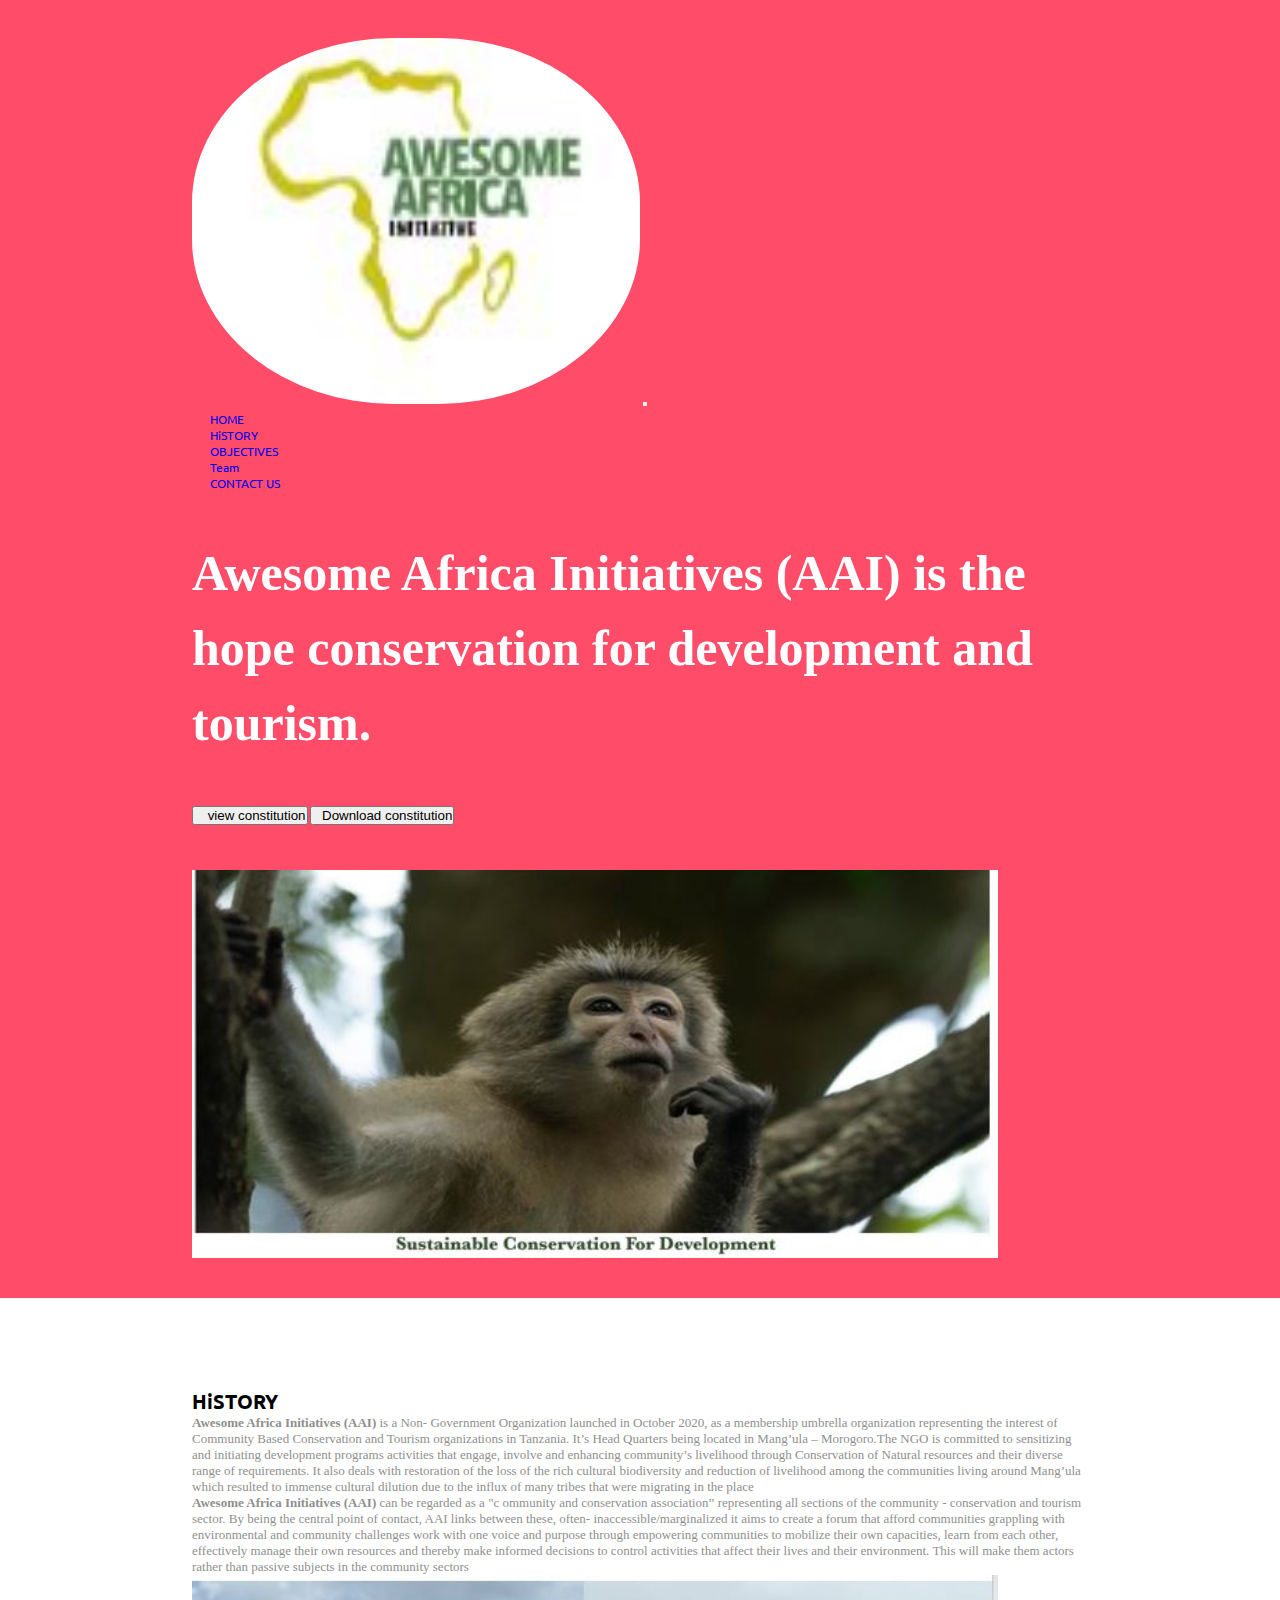
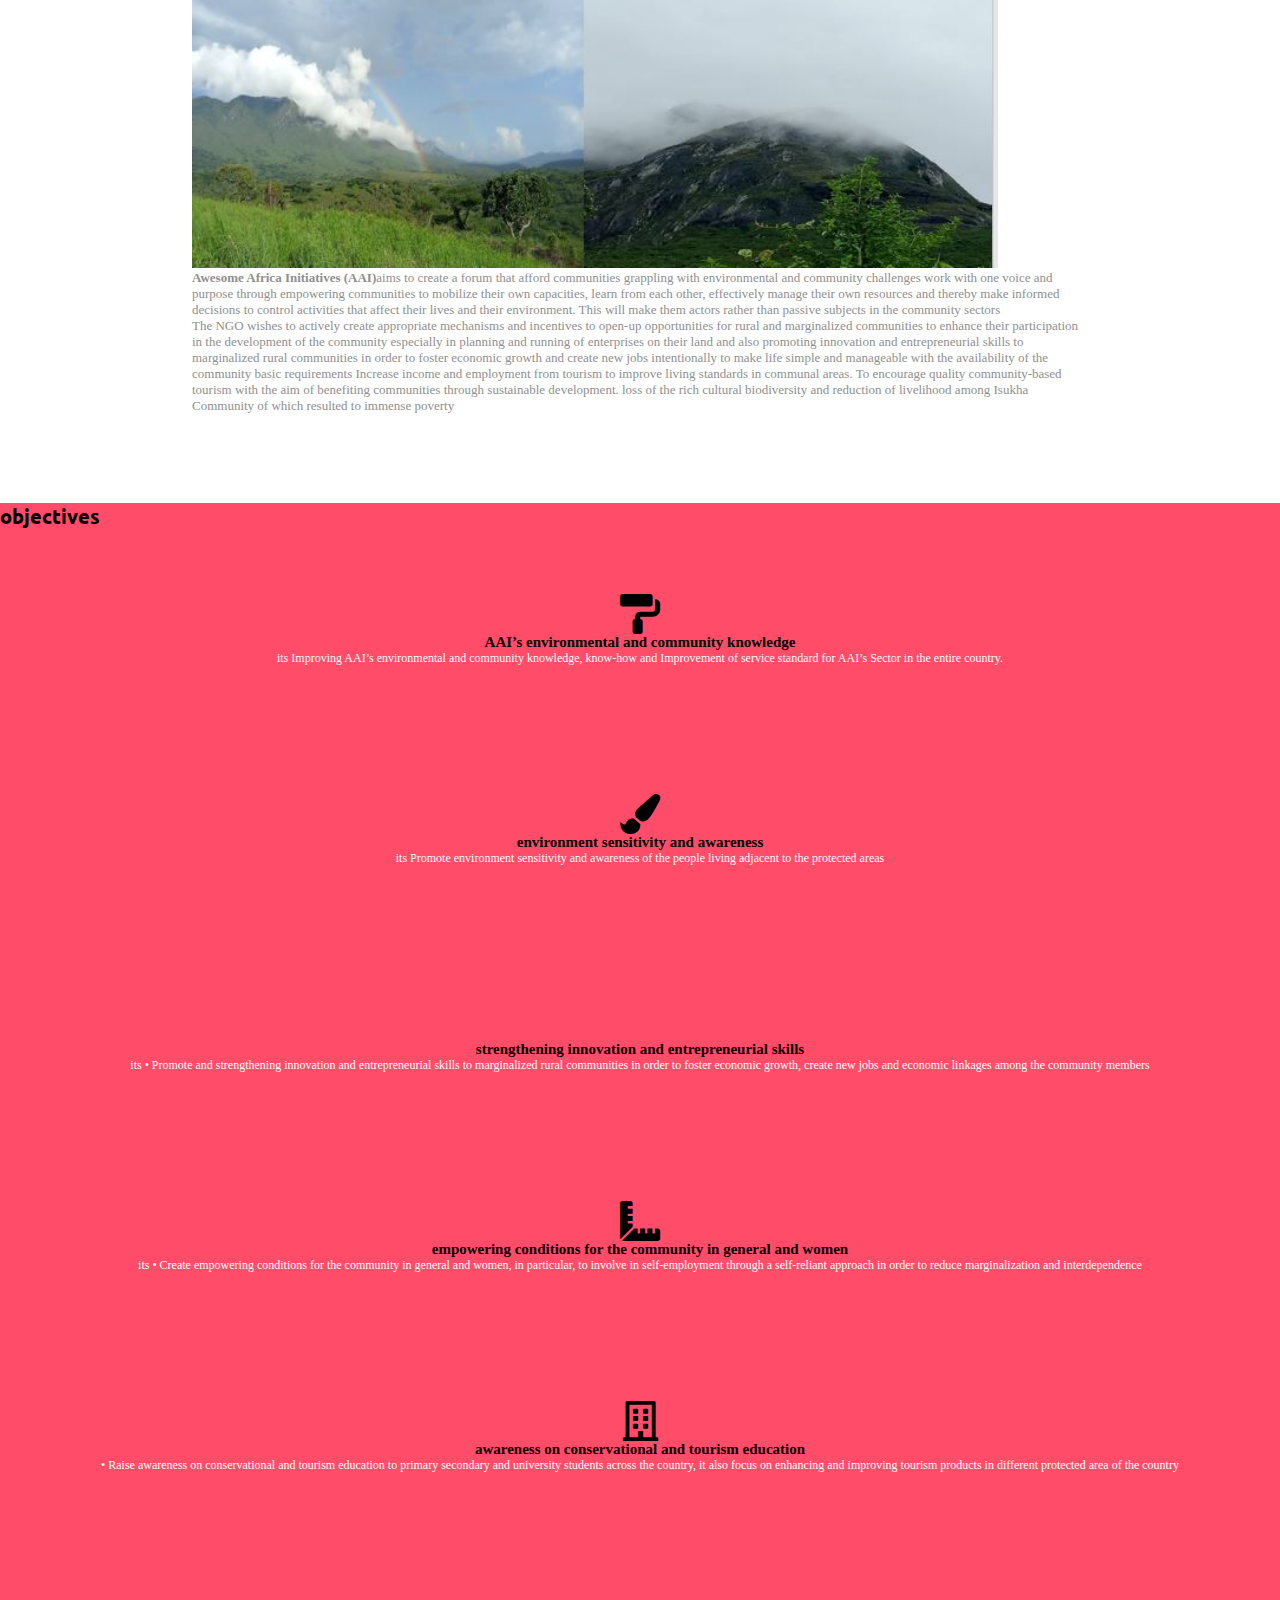
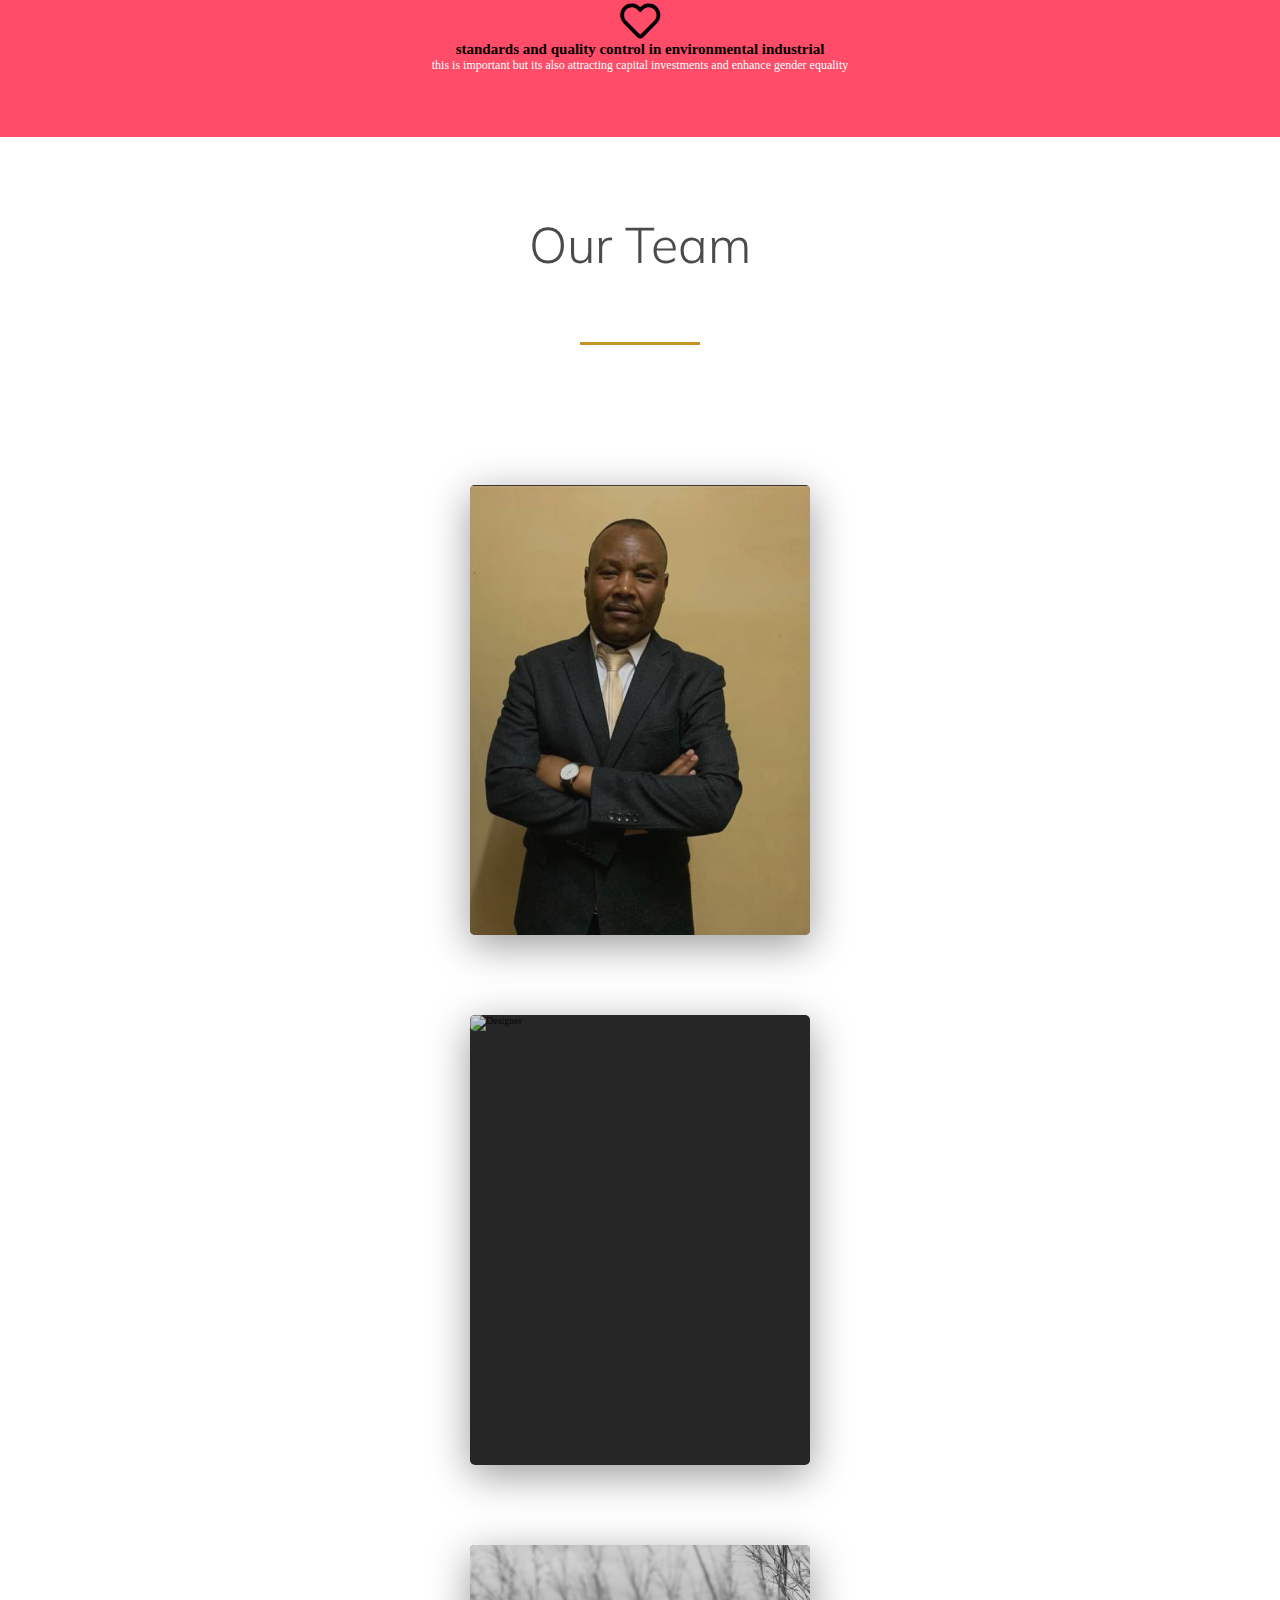
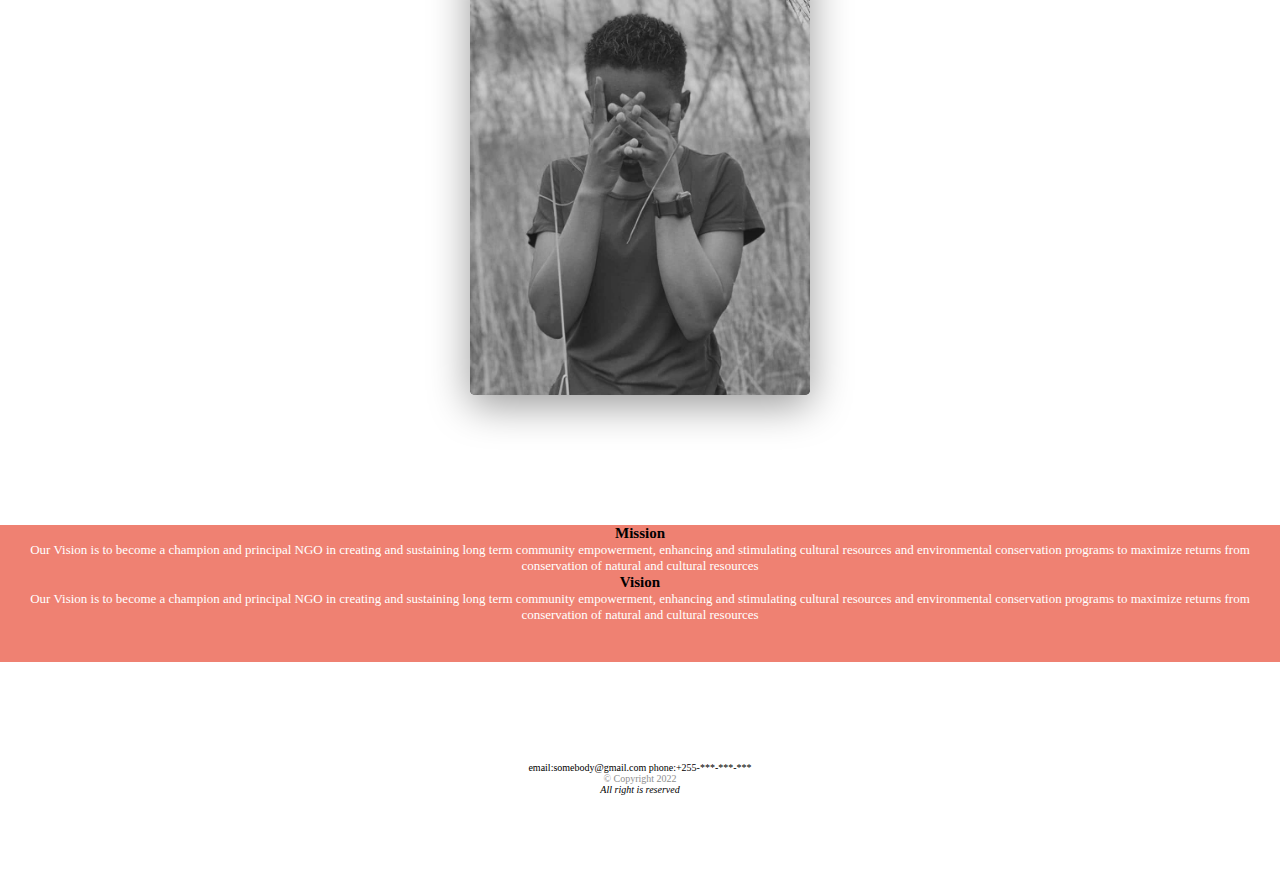
==== about.html @ 76ae3043 "Add files via upload" ====
<!DOCTYPE html>
<html>

<head>
  <meta charset="utf-8">
  <title>AWOSOME AFRICA INITIATIVES</title>
  <link rel="icon" href="./assets/logo.JPG">
  <link rel="stylesheet" href="./css/style.css">
  <link rel="stylesheet" href="./css/about.css">
  <link rel="preconnect" href="https://fonts.googleapis.com">
<link rel="preconnect" href="https://fonts.gstatic.com" crossorigin>
<link
rel="stylesheet"
href="https://cdnjs.cloudflare.com/ajax/libs/font-awesome/5.13.0/css/all.min.css"
/>
<link
href="https://fonts.googleapis.com/css2?family=Baloo+Da+2:wght@400;500;600;700;800&family=Josefin+Slab:ital,wght@0,400;0,600;1,300;1,400;1,600&family=Muli:ital,wght@0,300;0,400;0,500;1,300;1,400;1,500&display=swap"
rel="stylesheet"
/>
<link href="https://fonts.googleapis.com/css2?family=Montserrat&family=Ubuntu&display=swap" rel="stylesheet">

<link rel="stylesheet" href="https://cdnjs.cloudflare.com/ajax/libs/font-awesome/6.2.0/css/all.min.css" integrity="sha512-xh6O/CkQoPOWDdYTDqeRdPCVd1SpvCA9XXcUnZS2FmJNp1coAFzvtCN9BmamE+4aHK8yyUHUSCcJHgXloTyT2A==" crossorigin="anonymous" referrerpolicy="no-referrer" />

  <link href="https://cdn.jsdelivr.net/npm/bootstrap@5.1.3/dist/css/bootstrap.min.css" rel="stylesheet" integrity="sha384-1BmE4kWBq78iYhFldvKuhfTAU6auU8tT94WrHftjDbrCEXSU1oBoqyl2QvZ6jIW3" crossorigin="anonymous">
</head>

<body>

  <section id="title">
    <div class="container-fluid">

    <!-- Nav Bar -->
    <nav class="navbar navbar-expand-lg navbar-dark">
      <a class="navbar-brand" href=""><img src="./assets/logo.JPG" style=" width:50%;border-radius:45%" ></a>
      <button class="navbar-toggler" type="button" data-bs-toggle="collapse" data-bs-target="#navigation" aria-controls="navbarNavAltMarkup" aria-expanded="false" aria-label="Toggle navigation">
        <span class="navbar-toggler-icon"></span>
      </button>
      <div class="collapse navbar-collapse" id="navigation">
     
      <ul class="navbar-nav ms-auto">
        <li class="nav-item">
          <a class="nav-link" href="index.html">HOME</a>
        </li>
        <li class="nav-item">
          <a class="nav-link" href="#features">HiSTORY</a>
        </li>
        <li class="nav-item">
          <a class="nav-link" href="#objective">OBJECTIVES</a>
        </li>
        <li class="nav-item">
          <a class="nav-link" href="#team">Team</a>
        </li>
        <li class="nav-item">
          <a class="nav-link" href="#footer">CONTACT US</a>
        </li>
   <ul/>
  </div>
    </nav>
    <!-- Title -->

    <div class="row">
      <div class="col-lg-6">
        <h1 id="homepage_header" style="font-size:5rem;"> Awesome Africa Initiatives (AAI) is the hope conservation  for development and tourism.</h1>
        <button type="button" class="btn btn-dark btn-lg"><i class="fa-solid fa-binoculars"></i> view constitution</button>
        <button type="button" class="btn btn-outline-light btn-lg download-btn"><i class="fa-solid fa-download"></i>Download constitution</button>
      </div>
    <div class="col-lg-6">
      <img class="title-image" src="assets/tour.JPG" alt="iphone-mockup">
    </div>
    </div>
  </div>
  </section>


  <!-- Features -->

  <section id="features">
    <h2 class="text-center core_class">HiSTORY</h2>
    <p style="font-size:1.3rem;"><strong>Awesome Africa Initiatives (AAI)</strong> is a Non- Government Organization launched in October 2020,
     as a membership umbrella organization representing the interest of Community Based Conservation and Tourism 
     organizations in Tanzania. 
    It’s Head Quarters being located in Mang’ula – 
    Morogoro.The NGO is committed to sensitizing and initiating development programs 
    activities that engage, involve and enhancing community’s livelihood through Conservation of Natural 
    resources and their diverse range of requirements. It also deals with restoration of the loss of the rich 
    cultural biodiversity and reduction of livelihood among the communities living around Mang’ula
     which resulted to immense cultural dilution due to the influx of many tribes that were 
     migrating in the place</p>
  <!--the place to put images-->
    <p style="font-size:1.3rem;"><strong>Awesome Africa Initiatives (AAI) </strong>can be regarded as a "c
      ommunity and conservation association” 
    representing all sections of the community - conservation and tourism sector. 
      By being the central point of contact, AAI links between these, often-
      inaccessible/marginalized it aims to create a forum that afford communities
       grappling with environmental and community challenges work with one voice and purpose 
       through empowering communities to mobilize their own capacities, learn from each other, effectively
        manage their own resources and thereby make informed decisions to control activities that affect their 
        lives and their environment.
       This will make them actors rather than passive subjects in the community sectors </p>

       <!--randering the images here-->
      <img class="title-image" src="assets/mountain.JPG" alt="iphone-mockup">
       <p style="font-size:1.3rem;"><strong>Awesome Africa Initiatives (AAI)</strong>aims to create a forum that 
        afford communities grappling with environmental and community challenges work with one voice and purpose 
        through empowering communities to mobilize their own capacities, learn from each other, effectively manage
         their own resources and thereby make informed decisions to control activities that affect their lives and 
         their environment. 
        This will make them actors rather than passive subjects in the community sectors </p>
       <p style="font-size:1.3rem;">The NGO wishes to actively create appropriate mechanisms and incentives to open-up opportunities for rural and marginalized communities to enhance their participation in the development of the community especially in planning and running of enterprises on their land and also promoting  innovation and entrepreneurial skills to marginalized rural communities in order to foster economic growth and create new jobs intentionally to make life simple and manageable with the availability of the community basic requirements
        Increase income and employment from tourism to improve living standards in communal areas. To encourage quality community-based tourism with the aim of benefiting communities through sustainable development.
        loss of the rich cultural biodiversity and reduction of livelihood among Isukha Community of which resulted to immense poverty
        </p>
   
  </section>


  <!-- Testimonials -->

  <section id="objective" style="background:#ff4c68">
    <div class="row">
      <h2 class="text-center core_class">objectives</h2>
    
    <div class="feature-box col-lg-4">
      <i class="fas fa-paint-roller fa-4x"></i>
      <h3>AAI’s environmental and community knowledge</h3>
      <p style="color:white;font-size:1.2rem;">its 	Improving AAI’s environmental and community knowledge, know-how and Improvement of service standard for AAI’s
         Sector in the entire country. </p>
    </div>   
  <div class="feature-box col-lg-4">
    <i class="fas fa-paint-brush fa-4x"></i>
    <h3>environment sensitivity and awareness </h3>
    <p style="color:white;font-size:1.2rem;">its Promote environment sensitivity and awareness of 
      the people living adjacent to the protected areas</p>
  </div>
     <div class="feature-box col-lg-4">
      <i class="icon fa-solid fa-bullseye fa-4x"></i>
      <h3>strengthening innovation and entrepreneurial skills </h3>
      <p style="color:white;font-size:1.2rem;">its •	Promote and strengthening innovation and entrepreneurial
         skills to marginalized rural communities in order to foster economic growth, create new jobs and economic
         linkages among the community members</p>
     </div>
     <div class="feature-box col-lg-4">
      <i class="fas fa-ruler-combined fa-4x"></i>
      <h3>empowering conditions for the community in general and women </h3>
      <p style="color:white;font-size:1.2rem;">its •	Create empowering conditions for the community in general and women, 
        in particular, to involve in self-employment through a 
        self-reliant approach in order to reduce marginalization and interdependence</p>
     </div>
     <div class="feature-box col-lg-4">
      <i class="far fa-building fa-4x"></i>
      <h3>awareness on conservational and tourism education </h3>
      <p style="color:white;font-size:1.2rem;">•	Raise awareness on conservational and tourism education to primary secondary and university students across the country, it also focus on enhancing and
         improving tourism products in different protected area of the country </p>
     </div>
     <div class="feature-box col-lg-4">
      <i class="far fa-heart fa-4x"></i>
      <h3>standards and quality control in environmental industrial  </h3>
      <p style="color:white;font-size:1.2rem;">this is important but its also attracting capital investments and
        enhance gender equality
      </p>
     </div>
    
    </div>
    
    
    </div>

    <!--its just ends of cursol sliding animation-->
    <!--
    <h2 class="core_class" style="color:black">programmes</h2>

    <h2 class="testemony_text">I no longer have to sniff other dogs for love. I've found the hottest Corgi on TinDog. Woof.</h2>
    <img class="testemonial-image" src="./assets/dog-img.jpg" alt="dog-profile">
    <em>Pebbles, New York</em>

     <h2 class="testimonial-text">My dog used to be so lonely, but with TinDog's help, they've found the love of their life. I think.</h2>
    <img class="testimonial-image" src="images/lady-img.jpg" alt="lady-profile">
    <em>Beverly, Illinois</em> -->
  

  </section>


  <!-- Press -->

  <section class="team" id="team">
    <div class="section-header">
      <h1 class="section-heading">Our Team</h1>
      <div class="underline"></div>
    </div>
    <div class="cards-wrapper">
      <div class="card" data-tilt>
        <div class="card-img-wrapper">
          <img src="./assets/image1.jpg" alt="CEO" />
        </div>
        <div class="card-info">
          <h2>MR RICHARD</h2>
          <h3>CEO</h3>
          <p>
            "He is the founder of African Initiatives and CEO of this organisation"
          </p>
          <button>Read More</button>
        </div>
      </div>
      <div class="card" data-tilt>
        <div class="card-img-wrapper">
          <img src="./assets/malkia.jpg" alt="Designer" />
        </div>
        <div class="card-info">
          <h2>furahin eogratus</h2>
          <h3>Executive secretary </h3>
          <p>
            "Lorem ipsum dolor sit amet consectetur adipisicing elit.
            Asperiores, impedit!"
          </p>
          <button>Read More</button>
        </div>
      </div>
      <div class="card" data-tilt>
        <div class="card-img-wrapper">
          <img src="./assets/madam.jpg" alt="Architect" />
        </div>
        <div class="card-info">
          <h2>Ahurila Daniel</h2>
          <h3>Treasurer</h3>
          <p>
            "Lorem ipsum dolor sit amet consectetur adipisicing elit.
            Asperiores, impedit!"
          </p>
          <button>Read More</button>
        </div>
      </div>
    </div>
  </section>


  <!-- Footer -->
  <section id="press">
   <h2>Mission</h2>
   <p style="font-size:1.3rem;color:white">
    Our Vision is to become a champion and principal
     NGO in creating and sustaining long term community empowerment, enhancing and stimulating cultural resources and environmental conservation 
    programs to maximize returns from conservation of natural and cultural resources
   </p>
   <h2>Vision</h2>
   <p style="font-size:1.3rem;color:white">
    Our Vision is to become a champion and principal
     NGO in creating and sustaining long term community empowerment, enhancing and stimulating cultural resources and environmental conservation 
    programs to maximize returns from conservation of natural and cultural resources
   </p>

  </section>

  <footer id="footer">
    
    <i class="fa-brands fa-facebook social-icon"></i>
    <i class="fa-brands fa-twitter social-icon"></i>
    <i class="fa-brands fa-square-instagram social-icon"></i>
    <i class="fa-regular fa-messages social-icon"></i>
    <div class="footer-communication">
      email:somebody@gmail.com
      phone:+255-***-***-***
    </div>

    <p>© Copyright 2022</p>
    <em>All right is reserved</em>

  </footer>
  <script src="script.js"></script>
    <script
      src="https://code.jquery.com/jquery-3.5.1.js"
      integrity="sha256-QWo7LDvxbWT2tbbQ97B53yJnYU3WhH/C8ycbRAkjPDc="
      crossorigin="anonymous"
    ></script>
    <script src="tilt.js"></script>
  <script src="https://cdn.jsdelivr.net/npm/bootstrap@5.1.3/dist/js/bootstrap.bundle.min.js" integrity="sha384-ka7Sk0Gln4gmtz2MlQnikT1wXgYsOg+OMhuP+IlRH9sENBO0LRn5q+8nbTov4+1p" crossorigin="anonymous"></script>
</body>

</html>
---- css/style.css ----
/*global styling */
body{
    font-family:"Montserrat-Black";
}

/*end of the global styling*/
h1{
    font-family:"Montserrat-black";
    font-size:3.5rem;
    line-height:1.5;
}
h3{
    font-family:"Montserrat-bold";
    font-size:1.5rem;
}
p{
    color:#8f8f8f;
}
.core_class{
    font-family:"Ubuntu";
    font-size:2rem;
}

/*heading customisation */
#title{
    background:#ff4c68;
    color:#fff;
}
#homepage_header{
    font-family:"Montserrat-Black";
    font-size:3rem;
    line-height:1.5;
}
.container-fluid{
    padding:3% 15%;
  
}
/*navigation Bar*/
.navbar{
    padding:0 0 4.5rem;
   
    
}
hr{
    background:white;
}

.navbar-brand{
    font-family:"Ubuntu";
    font-size:2.5rem;
    font-weight:bold;
}
.nav-item{
    padding:0 18px;
   
    
}
.nav-link{
    font-size:1.2rem;
    font-family:"Ubuntu";
    
}
/*downloads buttons*/
.download-btn{
    margin:5% 3% 5% 0;
}
/*title image */
.title-image{
    width:90%;
    /*transform:rotate(25deg);*/
}
/*features section */
#features{
 padding:7% 15%;
}
.feature-box{
    text-align:center;
    padding:5%;
}
.icon{
    color:#ef8172;
    margin-bottom:1rem;
}
.icon:hover{
    color:red;
}
/*testemonial section*/
#testimonials{
    text-align:center;
    background:#ef8172;
    color:#fff;
}
.testemony_text{
    font-family: "Montserrat-bold";
    font-size:3rem;
    line-height:1.5;
}
.testemonial-image{
    margin-top:10px;
    margin-left:30%;
    width:150%;
    height:60%;
    border-top:2px solid orangered;
    border-left:2px solid orangered;
    box-shadow:5px 5px orangered, 10px 10px gray;
    
  
}
.testemonial-image1{
    margin-top:10px;
    margin-left:40%;
    width:100%;
    height:50%;
    border-top:2px solid orangered;
    border-left:2px solid orangered;
    box-shadow:5px 5px orangered, 10px 10px gray;

}
#press{
    background:#ef8172;
    text-align:center;
    padding-bottom:3%;
}
.press_logo{
    width:15%;
    margin:20px 20px 50px;
}
.carousel-item{
 padding:7% 15%;
}
.extra{
    position:relative;
}

.card-align{
   object-fit:contain;
       
}

.image-div{
    width:50%;
    height:30rem;
    object-fit:contain;
    
}
.card{
    z-index:10;
}

/*footer section comments*/
#footer{
    padding:7% 15%;
    text-align:center;
}
.social-icon{
    padding:10px;
}

/*some media query for adjustments of website */
@media (max-width:1028px){
    #title{
        text-align:center;
    }
    .title-image{
        position:static;
    }
    /* styling the navigation*/
    .nav-item{
        background:black;
        opacity:0.9;
    }
    
}
---- css/about.css ----
* {
    margin: 0;
    padding: 0;
    outline: none;
    box-sizing: border-box;
    list-style: none;
    text-decoration: none;
  }
  
  html {
    font-size: 62.5%;
  }
  
  .spinner-container {
    position: absolute;
    top: 0;
    left: 0;
    width: 100%;
    height: 100vh;
    background-color: #262626;
    display: flex;
    justify-content: center;
    align-items: center;
    transition: all 1s;
    z-index: 300;
  }
  
  .display .spinner-container {
    opacity: 0;
    visibility: hidden;
  }
  
  .circles {
    width: 8rem;
    height: 8rem;
    position: relative;
    opacity: 0;
    visibility: hidden;
    animation: displayCircles 4s;
  }
  
  @keyframes displayCircles {
    0% {
      opacity: 0;
      visibility: hidden;
    }
    25% {
      opacity: 1;
      visibility: visible;
    }
    90% {
      opacity: 1;
      visibility: visible;
    }
    100% {
      opacity: 0;
      visibility: hidden;
    }
  }
  
  .circles div {
    animation: circles 1.2s cubic-bezier(0.5, 0, 0.5, 1) infinite;
    transform-origin: 4rem 4rem;
  }
  
  .circles div::after {
    content: "";
    position: absolute;
    width: 0.7rem;
    height: 0.7rem;
    border-radius: 50%;
    background-color: #c29525;
    margin: -0.4rem 0 0 -0.4rem;
  }
  
  .circles div:nth-child(1) {
    animation-delay: -0.036s;
  }
  
  .circles div:nth-child(1)::after {
    top: 6.3rem;
    left: 6.3rem;
  }
  
  .circles div:nth-child(2) {
    animation-delay: -0.072s;
  }
  
  .circles div:nth-child(2)::after {
    top: 6.8rem;
    left: 5.6rem;
  }
  
  .circles div:nth-child(3) {
    animation-delay: -0.108s;
  }
  
  .circles div:nth-child(3)::after {
    top: 7.1rem;
    left: 4.8rem;
  }
  
  .circles div:nth-child(4) {
    animation-delay: -0.144s;
  }
  
  .circles div:nth-child(4)::after {
    top: 7.2rem;
    left: 4rem;
  }
  
  .circles div:nth-child(5) {
    animation-delay: -0.18s;
  }
  
  .circles div:nth-child(5)::after {
    top: 7.1rem;
    left: 3.2rem;
  }
  
  .circles div:nth-child(6) {
    animation-delay: -0.216s;
  }
  
  .circles div:nth-child(6)::after {
    top: 6.8rem;
    left: 2.4rem;
  }
  
  .circles div:nth-child(7) {
    animation-delay: -0.252s;
  }
  
  .circles div:nth-child(7)::after {
    top: 6.3rem;
    left: 1.7rem;
  }
  
  .circles div:nth-child(8) {
    animation-delay: -0.288s;
  }
  
  .circles div:nth-child(8)::after {
    top: 5.6rem;
    left: 1.2rem;
  }
  
  @keyframes circles {
    0% {
      transform: rotate(0);
    }
    100% {
      transform: rotate(360deg);
    }
  }
  
  .container {
    display: none;
  }
  
  .display .container {
    display: block;
  }
  
  .hamburger-menu {
    width: 3rem;
    height: 3rem;
    position: fixed;
    top: 5rem;
    right: 5rem;
    z-index: 200;
    display: flex;
    flex-direction: column;
    justify-content: space-evenly;
    cursor: pointer;
    transition: right 0.7s;
  }
  
  .change .hamburger-menu {
    right: 33rem;
  }
  
  .line {
    width: 100%;
    height: 0.2rem;
    background-color: #fff;
    box-shadow: 0 0.1rem 0.2rem rgba(0, 0, 0, 0.2);
  }
  
  .change .line {
    background-color: rgba(0, 0, 0, 0.8);
  }
  
  .change .line-1 {
    transform: rotate(45deg) translate(0.3rem, 0.8rem);
  }
  
  .change .line-2 {
    opacity: 0;
    visibility: hidden;
  }
  
  .change .line-3 {
    transform: rotate(-45deg) translate(0.3rem, -0.8rem);
  }
  
  .hamburger-menu span {
    position: absolute;
    left: 5rem;
    width: 10rem;
    height: 4rem;
    background-color: #e2b646;
    display: flex;
    justify-content: center;
    align-items: center;
    color: #fff;
    font-family: "Baloo Da 2", serif;
    font-size: 1.6rem;
    letter-spacing: 0.1rem;
    opacity: 0;
    visibility: hidden;
    transition: all 0.2s;
  }
  
  .change .hamburger-menu:hover span {
    opacity: 1;
    visibility: visible;
  }
  
  .hamburger-menu span::before {
    content: "";
    position: absolute;
    border-left: 1rem solid transparent;
    border-right: 1rem solid #e2b646;
    border-bottom: 1rem solid transparent;
    border-top: 1rem solid transparent;
    top: 50%;
    left: -2rem;
    transform: translateY(-50%);
  }
  
  .header {
    width: 100%;
    height: 100vh;
    position: relative;
    perspective: 100rem;
    overflow: hidden;
  }
  
  .img-wrapper {
    width: 100%;
    height: 100%;
    background-color: rgba(0, 0, 0, 0.8);
    overflow: hidden;
  }
  
  .img-wrapper img {
    width: 100%;
    height: 100%;
    object-fit: cover;
    opacity: 0.5;
    animation: scale 25s;
  }
  
  @keyframes scale {
    0% {
      transform: scale(1.3);
    }
    100% {
      transform: scale(1);
    }
  }
  
  .banner {
    position: absolute;
    top: 30%;
    left: 15%;
  }
  
  .banner h1 {
    font-family: "Baloo Da 2", serif;
    font-size: 8rem;
    font-weight: 300;
    color: #fff;
    width: 50%;
    line-height: 9rem;
    letter-spacing: 0.2rem;
    text-shadow: 0 0.3rem 0.5rem rgba(0, 0, 0, 0.4);
    opacity: 0;
    animation: moveBanner 1s 0.5s forwards;
  }
  
  .banner p {
    font-family: "Josefin Slab", serif;
    font-size: 4rem;
    color: #fff;
    width: 70%;
    letter-spacing: 0.1rem;
    margin-bottom: 3rem;
    text-shadow: 0 0.3rem 0.5rem rgba(0, 0, 0, 0.4);
    opacity: 0;
    animation: moveBanner 1s 0.7s forwards;
  }
  
  .banner button {
    width: 25rem;
    height: 7rem;
    background-color: #c29525;
    border: none;
    font-family: "Muli", serif;
    font-size: 2rem;
    text-transform: uppercase;
    color: #fff;
    text-shadow: 0 0.2rem 0.4rem rgba(0, 0, 0, 0.2);
    box-shadow: 0 0.3rem 0.5rem rgba(0, 0, 0, 0.4);
    cursor: pointer;
    opacity: 0;
    animation: moveBanner 1s 0.9s forwards;
  }
  
  @keyframes moveBanner {
    0% {
      transform: translateY(40rem) rotateY(-20deg);
    }
    100% {
      transform: translateY(0) rotateY(0);
      opacity: 1;
    }
  }
  
  .sidebar {
    width: 40rem;
    height: 100vh;
    position: fixed;
    top: 0;
    right: -40rem;
    background-color: #fff;
    transition: right 0.5s;
    z-index: 100;
  }
  
  .change .sidebar {
    right: 0;
  }
  
  .menu {
    position: absolute;
    top: 40%;
    left: 50%;
    transform: translate(-50%, -50%);
  }
  
  .menu-item {
    text-align: center;
  }
  
  .menu-link {
    font-family: "Baloo Da 2", serif;
    font-size: 4rem;
    color: #555;
    position: relative;
  }
  
  .menu-link::before {
    content: attr(data-content);
    position: absolute;
    top: 0;
    left: 0;
    color: #c29525;
    width: 0;
    overflow: hidden;
    white-space: nowrap;
    transition: width 0.3s ease-in-out;
  }
  
  .menu-link:hover::before {
    width: 100%;
  }
  
  .social-media {
    position: absolute;
    bottom: 3rem;
    width: 100%;
    display: flex;
    justify-content: center;
  }
  
  .social-media i {
    font-size: 2.2rem;
    margin: 3rem;
    width: 4.5rem;
    height: 4.5rem;
    background-color: #777;
    color: #fff;
    display: flex;
    justify-content: center;
    align-items: center;
    border-radius: 50%;
    transition: background-color 0.3s;
  }
  
  .social-media i:hover {
    background-color: #c29525;
  }
  
  .about-us {
    width:100%;
    background-color: #f5f5f5;
    padding-bottom: 15rem;
  }
  #about-us{
    background:#ff4c68;
  }
  
  .section-header {
    display: flex;
    flex-direction: column;
    align-items: center;
    padding: 7rem 0 10rem 0;
  }
  
  .section-heading {
    font-family: "Muli", serif;
    font-size: 5rem;
    font-weight: 300;
    color: #4b4b4b;
    margin-bottom: 6rem;
  }
  
  .underline {
    width: 12rem;
    height: 0.3rem;
    background-color: #c29525;
  }
  
  .services {
    width: 100%;
    height: 100%;
    display: grid;
    grid-template-columns: repeat(16, 1fr);
    grid-template-rows: repeat(6, 6rem);
    grid-row-gap: 4rem;
  }
  
  .service {
    width: 100%;
    margin-bottom: 2rem;
  }
  
  .service:nth-child(1) {
    grid-column: 4 / 7;
    grid-row: 1 / 3;
  }
  
  .service:nth-child(2) {
    grid-column: 3 / 6;
    grid-row: 3 / 5;
  }
  
  .service:nth-child(3) {
    grid-column: 4 / 7;
    grid-row: 5 / -1;
  }
  
  .service:nth-child(4) {
    grid-column: 11 / 14;
    grid-row: 1 / 3;
  }
  
  .service:nth-child(5) {
    grid-column: 12 / 15;
    grid-row: 3 / 5;
  }
  
  .service:nth-child(6) {
    grid-column: 11 / 14;
    grid-row: 5 / -1;
  }
  
  .service-header {
    display: flex;
    align-items: center;
    margin-bottom: 1rem;
  }
  
  .service-header i {
    font-size: 4rem;
    color: #4b4b4b;
    margin-right: 2rem;
  }
  
  .service-header h3 {
    font-family: "Baloo Da 2", serif;
    font-size: 2.6rem;
    line-height: 2.6rem;
    font-weight: 400;
    margin-bottom: 2rem;
  }
  
  .service-text {
    font-family: "Josefin Slab", serif;
    font-size: 1.6rem;
    text-align: justify;
  }
  
  .about-us-img-wrapper {
    grid-column: 7 / 11;
    grid-row: 2 / 6;
    width: 100%;
  }
  
  .about-us-img-wrapper img {
    width: 100%;
    object-fit: cover;
    opacity: 0.8;
  }
  
  .team {
    display: flex;
    flex-direction: column;
    justify-content: center;
    align-items: center;
    padding: 0 5rem 20rem 5rem;
  }
  
  .cards-wrapper {
    display: flex;
    justify-content: space-evenly;
    margin-top: 8rem;
    width: 100%;
  }
  
  .card {
    width: 37rem;
    height: 45rem;
    box-shadow: 0 1rem 4rem rgba(0, 0, 0, 0.4);
    border-radius: 0.5rem;
    position: relative;
  }
  
  .card-img-wrapper {
    width: 100%;
    height: 100%;
    background-color: #262626;
    border-radius: 0.5rem;
  }
  
  .card-img-wrapper img {
    width: 100%;
    height: 100%;
    object-fit: cover;
    opacity: 0.8;
    border-radius: 0.5rem;
    transition: opacity 0.3s;
  }
  
  .card:hover .card-img-wrapper img {
    opacity: 0.5;
  }
  
  .card-info {
    position: absolute;
    bottom: 0;
    padding: 2rem;
    text-shadow: 0 0.2rem 0.5rem rgba(0, 0, 0, 0.4);
    opacity: 0;
    visibility: hidden;
    transition: all 0.3s;
  }
  
  .card:hover .card-info {
    bottom: 2rem;
    opacity: 1;
    visibility: visible;
  }
  
  .card-info h2 {
    font-family: "Baloo Da 2", serif;
    font-size: 2.5rem;
    line-height: 2.5rem;
    font-weight: 300;
    color: #eee;
  }
  
  .card-info h3 {
    font-family: "Muli", serif;
    font-size: 2rem;
    font-weight: 500;
    color: #a52a2a;
    margin-bottom: 1rem;
  }
  
  .card-info p {
    font-family: "Baloo da 2", serif;
    font-size: 1.4rem;
    line-height: 1.6rem;
    font-weight: 300;
    color: #eee;
    width: 80%;
    margin-bottom: 2rem;
  }
  
  .card-info button {
    width: 10rem;
    height: 3rem;
    background-color: #c29525;
    border: none;
    font-family: "Baloo Da 2", serif;
    font-size: 1.4rem;
    line-height: 1.5rem;
    color: #eee;
    border-radius: 0.3rem;
    box-shadow: 0 0.1rem 0.8rem rgba(0, 0, 0, 0.4);
  }
  
  .contact {
    width: 100%;
    height: 100vh;
    background-color: #272727;
    display: flex;
    justify-content: center;
    align-items: center;
  }
  
  .contact-wrapper {
    width: 60%;
    height: 75rem;
    display: flex;
    box-shadow: 0 3rem 7rem rgba(0, 0, 0, 0.5);
  }
  
  .contact-left {
    width: 35%;
    background: linear-gradient(rgba(15, 15, 15, 0.6), rgba(22, 22, 22, 0.9)),
      url(images/contact-bg.jpg) center no-repeat;
    background-size: cover;
  }
  
  .contact-right {
    width: 65%;
    background-color: #eee;
    padding: 3rem 10rem 10rem 10rem;
  }
  
  .contact-heading {
    font-family: "Baloo Da 2", serif;
    font-size: 6rem;
    font-weight: 300;
    color: #272727;
    margin-bottom: 5rem;
    text-align: center;
  }
  
  .contact-right form {
    width: 100%;
    display: flex;
    flex-direction: column;
    align-items: center;
  }
  
  .input-group {
    position: relative;
  }
  
  .field {
    width: 45rem;
    background-color: transparent;
    border: none;
    border-bottom: 0.2rem dashed #636363;
    margin: 3rem 0;
    padding: 1rem 1rem 1rem 0;
    font-family: "Muli", serif;
    font-size: 1.6rem;
    color: #4b4b4b;
  }
  
  .input-group input {
    height: 4rem;
  }
  
  .input-group textarea {
    max-height: 7rem;
    max-width: 45rem;
  }
  
  .field:focus {
    border-bottom-style: solid;
  }
  
  .input-group label {
    position: absolute;
    left: 0;
    font-family: "Baloo Da 2", serif;
    font-size: 1.8rem;
    color: #4b4b4b;
    text-transform: uppercase;
    pointer-events: none;
    transition: all 0.3s;
  }
  
  .input-label {
    bottom: 3rem;
  }
  
  .message {
    bottom: 6rem;
  }
  
  .field:focus ~ label {
    transform: translateY(-3rem);
    font-size: 1.2rem;
  }
  
  .submit-btn {
    width: 45rem;
    height: 5rem;
    background-color: #c29525;
    color: #fff;
    border: none;
    margin-top: 2rem;
    font-family: "Muli", serif;
    font-size: 2rem;
    font-weight: 300;
    text-transform: uppercase;
    letter-spacing: 0.2rem;
    cursor: pointer;
    text-shadow: 0 0.1rem 0.3rem rgba(0, 0, 0, 0.5);
    box-shadow: 0 0.1rem 0.3rem rgba(0, 0, 0, 0.3);
  }
  
  .footer {
    width: 100%;
    height: 15rem;
    background-color: #17181b;
    display: flex;
    justify-content: center;
    align-items: center;
  }
  
  .footer-content {
    width: 60%;
    display: flex;
    justify-content: space-between;
  }
  
  .copyright {
    font-family: "Baloo Da 2", serif;
    font-size: 1.6rem;
    color: #a7a7a7;
  }
  
  .social-list a {
    margin: 0 2rem;
  }
  
  .social-list i {
    font-size: 2rem;
    color: #a7a7a7;
  }
  
  .scroll-btn {
    position: fixed;
    right: 5rem;
    bottom: 5rem;
    width: 4.5rem;
    height: 4.5rem;
    background-color: #e2b646;
    display: flex;
    justify-content: center;
    align-items: center;
    font-size: 2rem;
    color: #fff;
    box-shadow: 0 0.1rem 0.6rem rgba(0, 0, 0, 0.2);
    border-radius: 0.3rem;
  }
  
  @media (max-width: 1500px) {
    .about-us-img-wrapper {
      grid-row: 3 / -1;
    }
  
    .card {
      width: 34rem;
    }
  
    .contact-wrapper {
      width: 80%;
      height: 65rem;
    }
  
    .footer-content {
      width: 80%;
    }
  }
  
  @media (max-width: 1400px) {
    .banner h1 {
      font-size: 6rem;
      line-height: 7rem;
    }
  
    .banner p {
      font-size: 3rem;
    }
  
    .banner button {
      width: 20rem;
      height: 5rem;
      font-size: 1.6rem;
    }
  
    .menu-link {
      font-size: 3rem;
    }
  
    .service:nth-child(1) {
      grid-column: 3 / 7;
    }
  
    .service:nth-child(2) {
      grid-column: 2 / 6;
    }
  
    .service:nth-child(3) {
      grid-column: 3 / 7;
    }
  
    .service:nth-child(4) {
      grid-column: 11 / 15;
    }
  
    .service:nth-child(5) {
      grid-column: 12 / 16;
    }
  
    .service:nth-child(6) {
      grid-column: 11 / 15;
    }
  }
  
  @media (max-width: 1300px) {
    .team {
      padding-bottom: 5rem;
    }
  
    .cards-wrapper {
      flex-direction: column;
      align-items: center;
      margin-top: 4rem;
    }
  
    .card {
      margin-bottom: 8rem;
    }
  
    .contact-wrapper {
      width: 90%;
      height: 55rem;
    }
  
    .contact-heading {
      margin-bottom: 2rem;
    }
  
    .field {
      margin: 2rem 0;
    }
  }
  
  @media (max-width: 1000px) {
    .banner h1 {
      font-size: 5rem;
      line-height: 6rem;
    }
  
    .banner p {
      font-size: 2.5rem;
    }
  
    .banner button {
      width: 18rem;
      height: 4rem;
      font-size: 1.5rem;
    }
  
    .services {
      display: flex;
      flex-direction: column;
      align-items: center;
    }
  
    .service {
      width: 40rem;
      margin-bottom: 6rem;
    }
  
    .about-us-img-wrapper {
      width: 40rem;
    }
  
    .about-us-img-wrapper img {
      width: 100%;
    }
  
    .contact-left {
      width: 0;
    }
  
    .contact-right {
      width: 100%;
    }
  
    .field {
      width: 55rem;
    }
  
    .input-group textarea {
      max-width: 55rem;
    }
  
    .submit-btn {
      width: 55rem;
    }
  
    .footer-content {
      flex-direction: column;
      align-items: center;
      text-align: center;
      width: 50%;
    }
  
    .copyright {
      order: 1;
      margin-top: 3rem;
    }
  }
  
  @media (max-width: 700px) {
    .banner h1 {
      font-size: 4rem;
      line-height: 5rem;
    }
  
    .banner p {
      font-size: 2rem;
    }
  
    .field {
      width: 35rem;
    }
  
    .input-group textarea {
      max-width: 35rem;
    }
  
    .submit-btn {
      width: 35rem;
    }
  }
  
  @media (max-width: 500px) {
    html {
      font-size: 45%;
    }
  
    .sidebar {
      width: 100%;
      right: -100%;
    }
  
    .change .hamburger-menu {
      right: 38rem;
    }
  
    .service {
      width: 30rem;
    }
  
    .footer {
      height: 18rem;
    }
  }
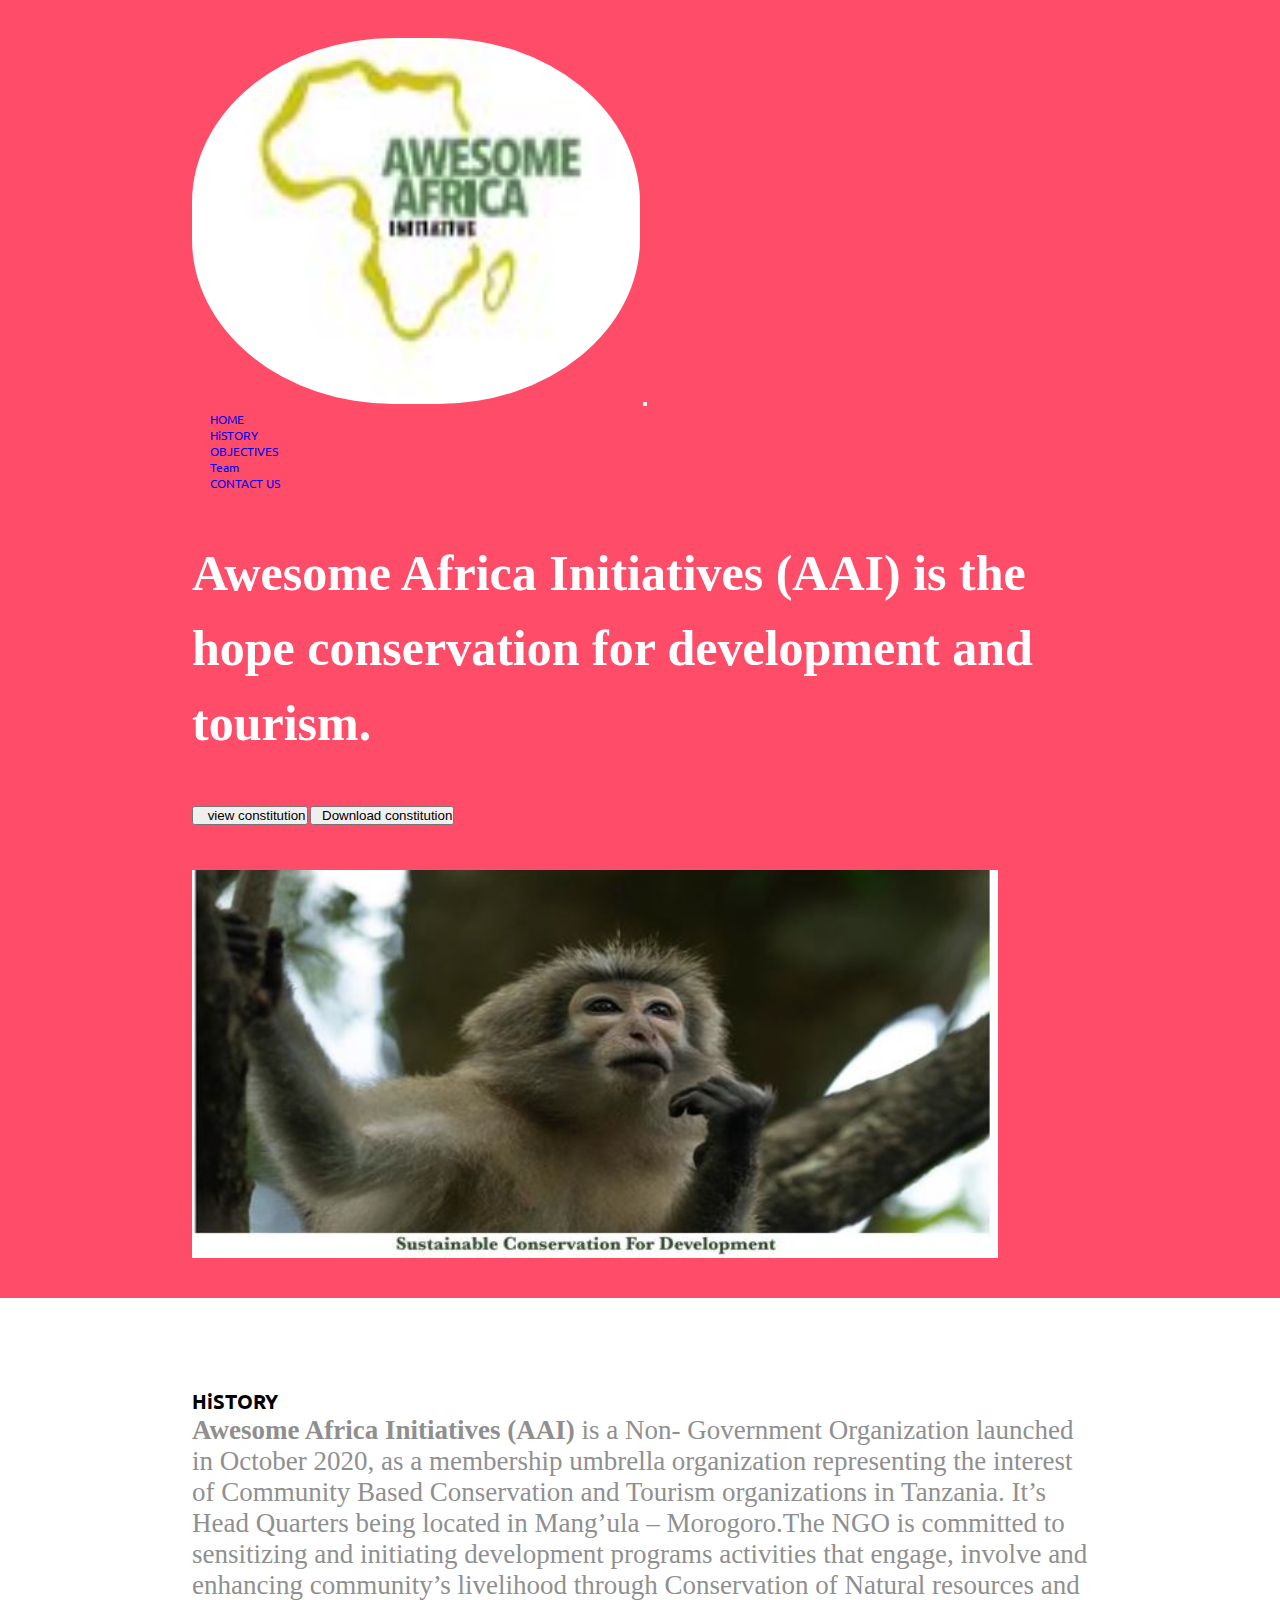
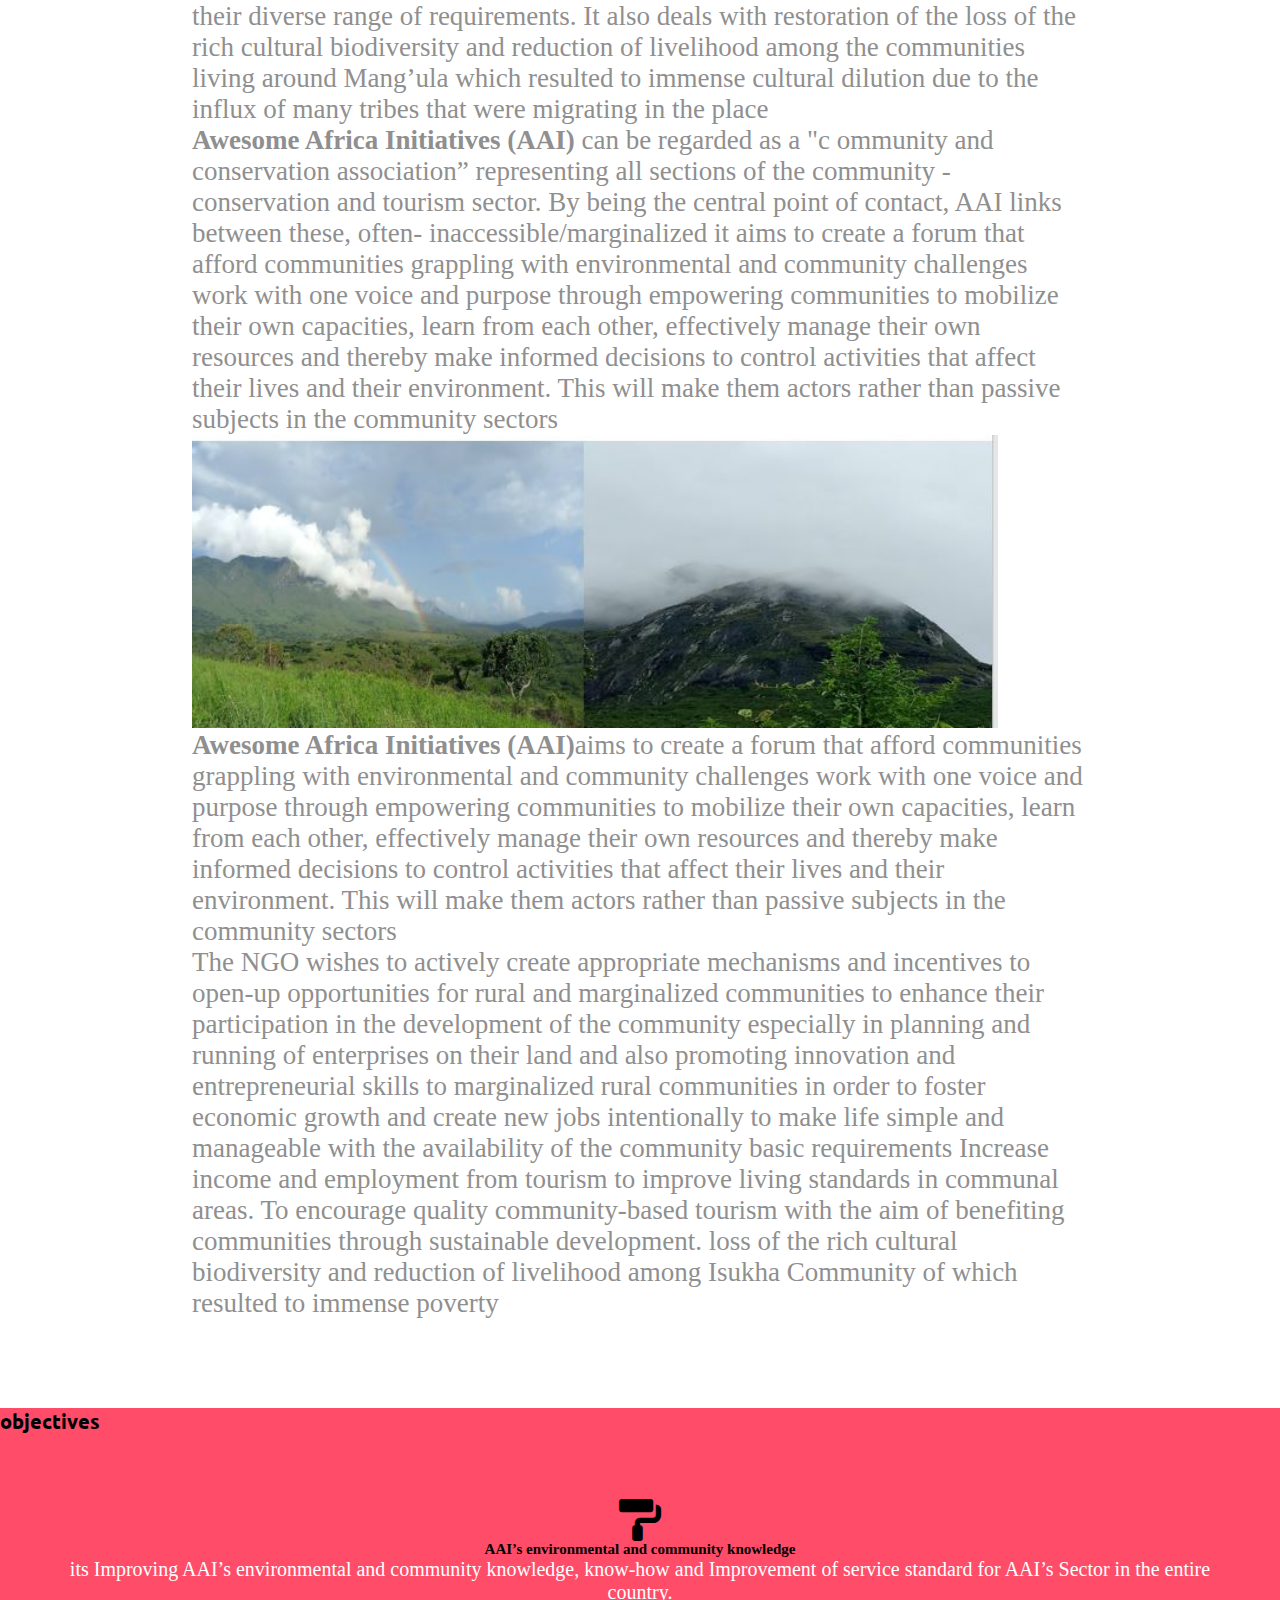
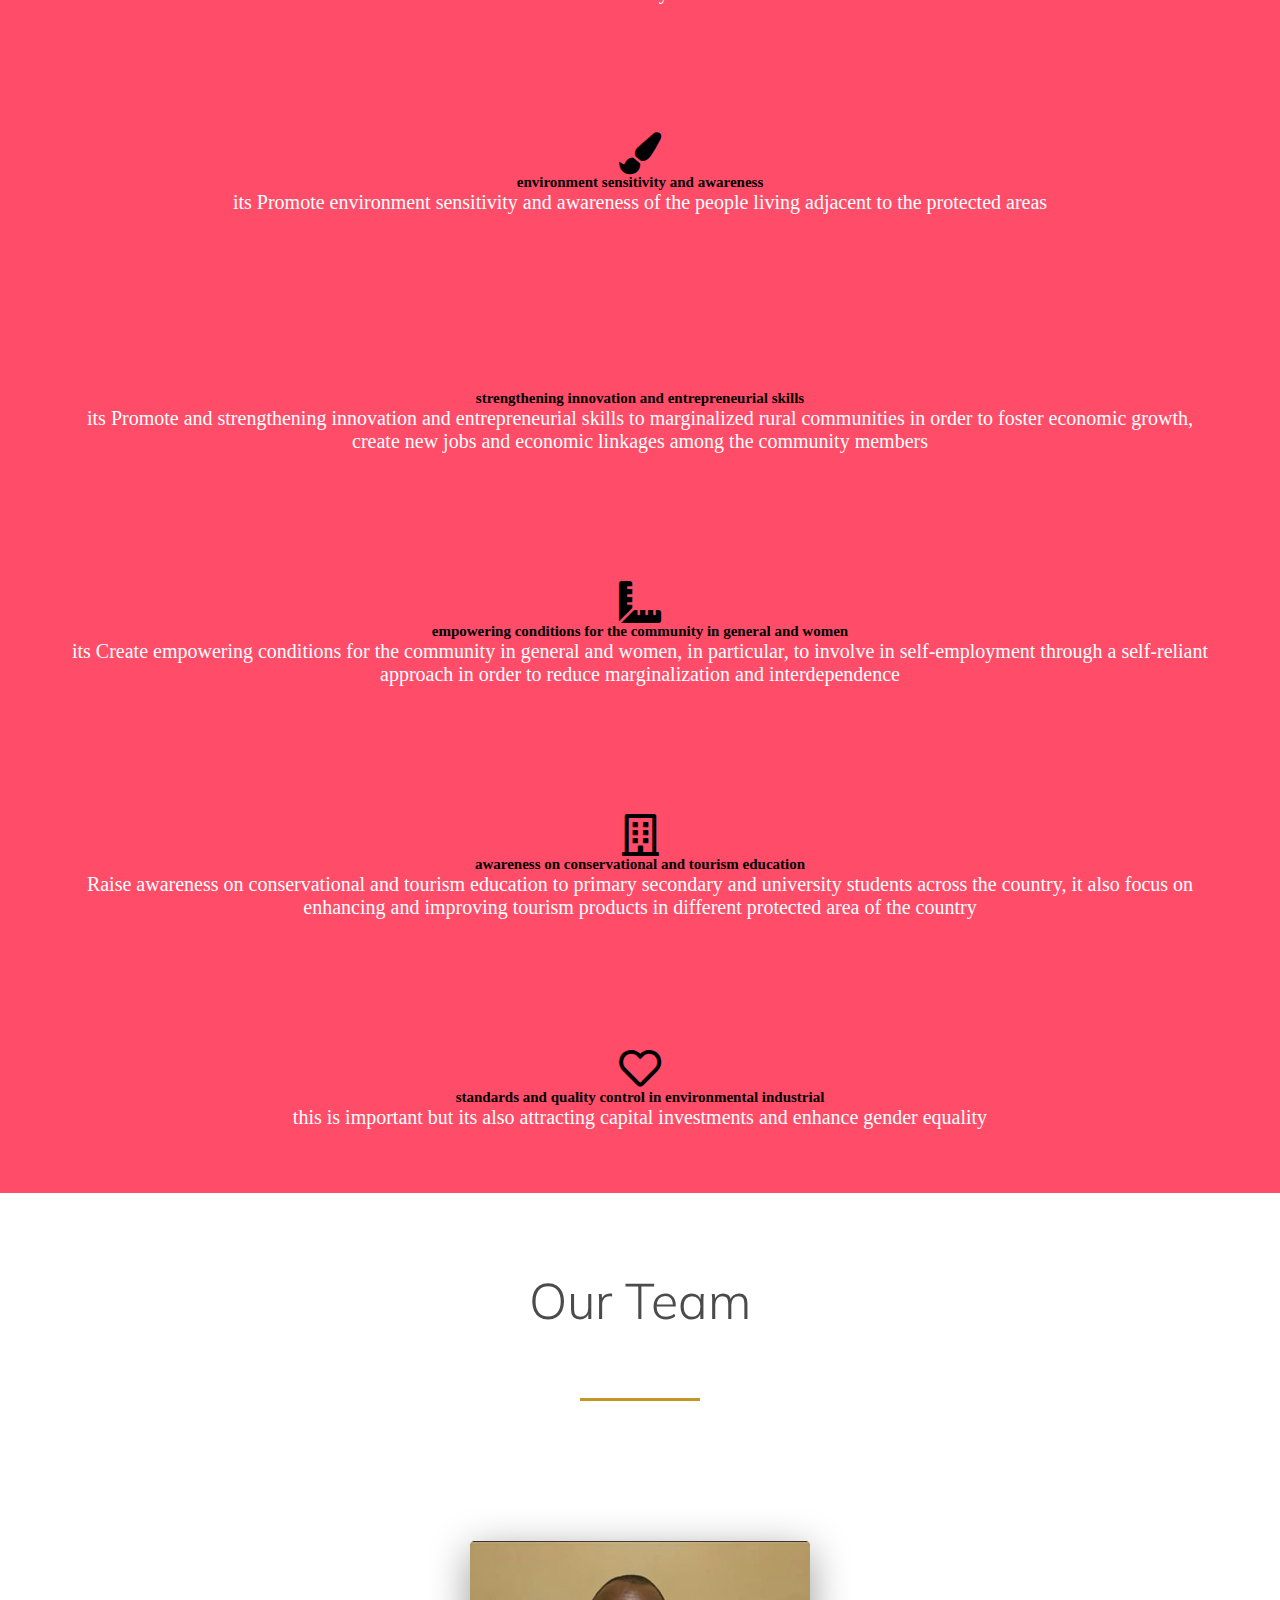
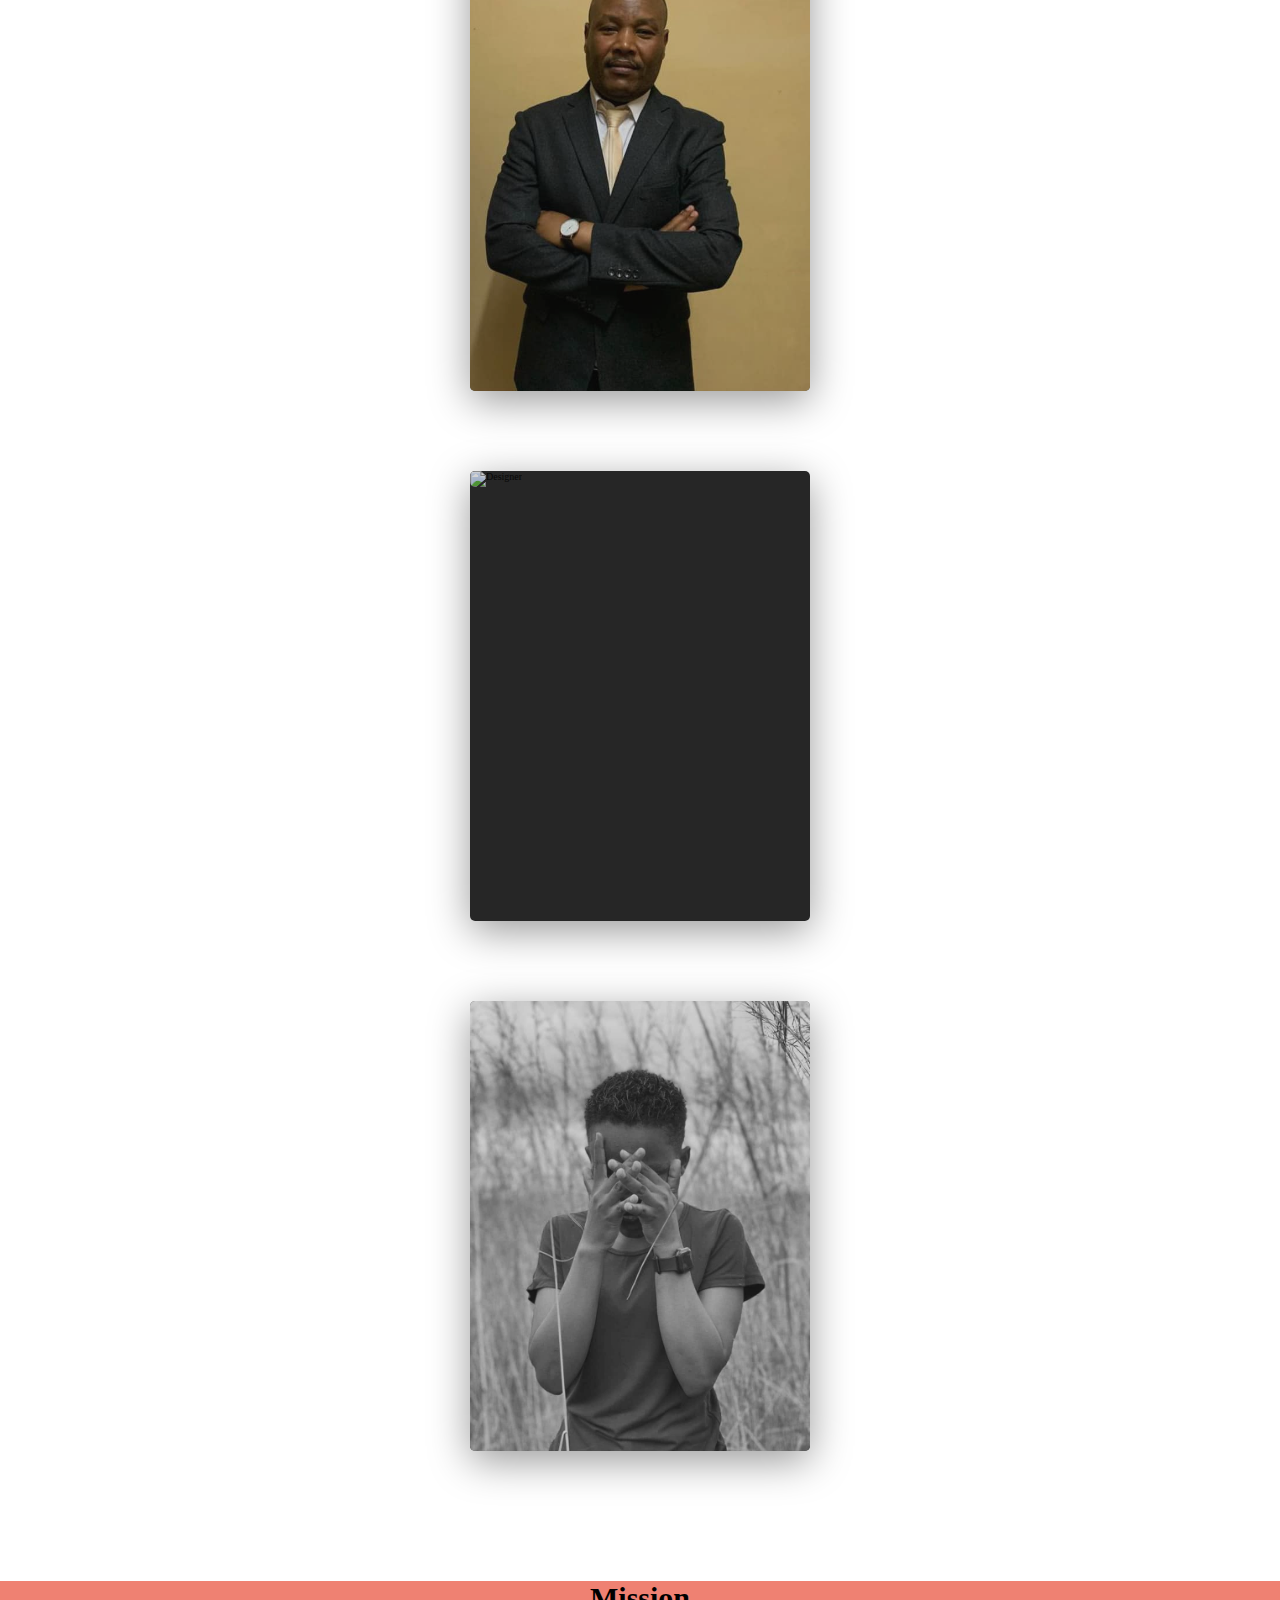
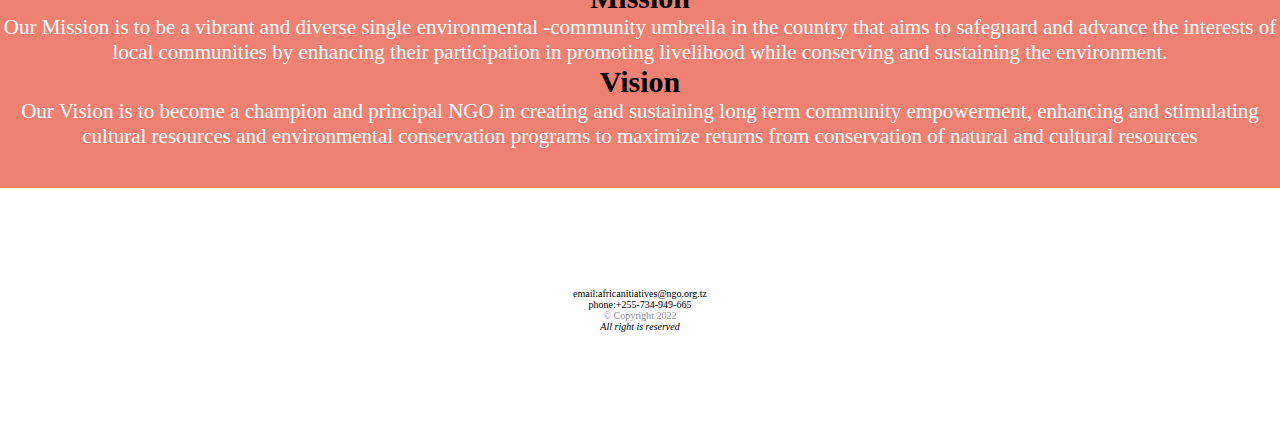
==== commit 90144082: "Add files via upload" ====
--- a/about.html
+++ b/about.html
@@ -76,7 +76,7 @@
 
   <section id="features">
     <h2 class="text-center core_class">HiSTORY</h2>
-    <p style="font-size:1.3rem;"><strong>Awesome Africa Initiatives (AAI)</strong> is a Non- Government Organization launched in October 2020,
+    <p style="font-size:2.7rem;"><strong>Awesome Africa Initiatives (AAI)</strong> is a Non- Government Organization launched in October 2020,
      as a membership umbrella organization representing the interest of Community Based Conservation and Tourism 
      organizations in Tanzania. 
     It’s Head Quarters being located in Mang’ula – 
@@ -87,7 +87,7 @@
      which resulted to immense cultural dilution due to the influx of many tribes that were 
      migrating in the place</p>
   <!--the place to put images-->
-    <p style="font-size:1.3rem;"><strong>Awesome Africa Initiatives (AAI) </strong>can be regarded as a "c
+    <p style="font-size:2.7rem;"><strong>Awesome Africa Initiatives (AAI) </strong>can be regarded as a "c
       ommunity and conservation association” 
     representing all sections of the community - conservation and tourism sector. 
       By being the central point of contact, AAI links between these, often-
@@ -100,13 +100,13 @@
 
        <!--randering the images here-->
       <img class="title-image" src="assets/mountain.JPG" alt="iphone-mockup">
-       <p style="font-size:1.3rem;"><strong>Awesome Africa Initiatives (AAI)</strong>aims to create a forum that 
+       <p style="font-size:2.7rem;"><strong>Awesome Africa Initiatives (AAI)</strong>aims to create a forum that 
         afford communities grappling with environmental and community challenges work with one voice and purpose 
         through empowering communities to mobilize their own capacities, learn from each other, effectively manage
          their own resources and thereby make informed decisions to control activities that affect their lives and 
          their environment. 
         This will make them actors rather than passive subjects in the community sectors </p>
-       <p style="font-size:1.3rem;">The NGO wishes to actively create appropriate mechanisms and incentives to open-up opportunities for rural and marginalized communities to enhance their participation in the development of the community especially in planning and running of enterprises on their land and also promoting  innovation and entrepreneurial skills to marginalized rural communities in order to foster economic growth and create new jobs intentionally to make life simple and manageable with the availability of the community basic requirements
+       <p style="font-size:2.7rem;">The NGO wishes to actively create appropriate mechanisms and incentives to open-up opportunities for rural and marginalized communities to enhance their participation in the development of the community especially in planning and running of enterprises on their land and also promoting  innovation and entrepreneurial skills to marginalized rural communities in order to foster economic growth and create new jobs intentionally to make life simple and manageable with the availability of the community basic requirements
         Increase income and employment from tourism to improve living standards in communal areas. To encourage quality community-based tourism with the aim of benefiting communities through sustainable development.
         loss of the rich cultural biodiversity and reduction of livelihood among Isukha Community of which resulted to immense poverty
         </p>
@@ -121,41 +121,41 @@
       <h2 class="text-center core_class">objectives</h2>
     
     <div class="feature-box col-lg-4">
-      <i class="fas fa-paint-roller fa-4x"></i>
+      <i style="font-size: 4.2rem;" class="fas fa-paint-roller fa-4x"></i>
       <h3>AAI’s environmental and community knowledge</h3>
-      <p style="color:white;font-size:1.2rem;">its 	Improving AAI’s environmental and community knowledge, know-how and Improvement of service standard for AAI’s
+      <p style="color:white;font-size:2.0rem;">its 	Improving AAI’s environmental and community knowledge, know-how and Improvement of service standard for AAI’s
          Sector in the entire country. </p>
     </div>   
   <div class="feature-box col-lg-4">
-    <i class="fas fa-paint-brush fa-4x"></i>
+    <i style="font-size: 4.2rem;" class="fas fa-paint-brush fa-4x"></i>
     <h3>environment sensitivity and awareness </h3>
-    <p style="color:white;font-size:1.2rem;">its Promote environment sensitivity and awareness of 
+    <p style="color:white;font-size:2.0rem;">its Promote environment sensitivity and awareness of 
       the people living adjacent to the protected areas</p>
   </div>
      <div class="feature-box col-lg-4">
-      <i class="icon fa-solid fa-bullseye fa-4x"></i>
-      <h3>strengthening innovation and entrepreneurial skills </h3>
-      <p style="color:white;font-size:1.2rem;">its •	Promote and strengthening innovation and entrepreneurial
+      <i style="font-size: 4.2rem;" class="icon fa-solid fa-bullseye fa-4x"></i>
+      <h3 style="font-size: ;">strengthening innovation and entrepreneurial skills </h3>
+      <p style="color:white;font-size:2.0rem;">its	Promote and strengthening innovation and entrepreneurial
          skills to marginalized rural communities in order to foster economic growth, create new jobs and economic
          linkages among the community members</p>
      </div>
      <div class="feature-box col-lg-4">
-      <i class="fas fa-ruler-combined fa-4x"></i>
+      <i style="font-size: 4.2rem;" class="fas fa-ruler-combined fa-4x"></i>
       <h3>empowering conditions for the community in general and women </h3>
-      <p style="color:white;font-size:1.2rem;">its •	Create empowering conditions for the community in general and women, 
+      <p style="color:white;font-size:2.0rem;">its Create empowering conditions for the community in general and women, 
         in particular, to involve in self-employment through a 
         self-reliant approach in order to reduce marginalization and interdependence</p>
      </div>
      <div class="feature-box col-lg-4">
-      <i class="far fa-building fa-4x"></i>
+      <i style="font-size: 4.2rem;" class="far fa-building fa-4x"></i>
       <h3>awareness on conservational and tourism education </h3>
-      <p style="color:white;font-size:1.2rem;">•	Raise awareness on conservational and tourism education to primary secondary and university students across the country, it also focus on enhancing and
+      <p style="color:white;font-size:2.0rem;">	Raise awareness on conservational and tourism education to primary secondary and university students across the country, it also focus on enhancing and
          improving tourism products in different protected area of the country </p>
      </div>
      <div class="feature-box col-lg-4">
-      <i class="far fa-heart fa-4x"></i>
+      <i style="font-size: 4.2rem;" class="far fa-heart fa-4x"></i>
       <h3>standards and quality control in environmental industrial  </h3>
-      <p style="color:white;font-size:1.2rem;">this is important but its also attracting capital investments and
+      <p style="color:white;font-size:2.0rem;">this is important but its also attracting capital investments and
         enhance gender equality
       </p>
      </div>
@@ -236,30 +236,30 @@
 
   <!-- Footer -->
   <section id="press">
-   <h2>Mission</h2>
-   <p style="font-size:1.3rem;color:white">
+   <h2 style="font-size:3rem">Mission</h2>
+   <p style="font-size:2.1rem;color:white">
+    Our Mission is to be a vibrant and diverse single environmental -community 
+    umbrella in the country that aims to safeguard and advance the interests of local communities by 
+    enhancing their participation in promoting 
+    livelihood while conserving and sustaining the environment. 
+   </p>
+   <h2 style="font-size:3rem">Vision</h2>
+   <p style="font-size:2.1rem;color:white">
     Our Vision is to become a champion and principal
      NGO in creating and sustaining long term community empowerment, enhancing and stimulating cultural resources and environmental conservation 
     programs to maximize returns from conservation of natural and cultural resources
    </p>
-   <h2>Vision</h2>
-   <p style="font-size:1.3rem;color:white">
-    Our Vision is to become a champion and principal
-     NGO in creating and sustaining long term community empowerment, enhancing and stimulating cultural resources and environmental conservation 
-    programs to maximize returns from conservation of natural and cultural resources
-   </p>
 
   </section>
 
   <footer id="footer">
-    
-    <i class="fa-brands fa-facebook social-icon"></i>
-    <i class="fa-brands fa-twitter social-icon"></i>
-    <i class="fa-brands fa-square-instagram social-icon"></i>
-    <i class="fa-regular fa-messages social-icon"></i>
+    <i style="color:blue" class="fa-brands fa-facebook social-icon"></i>
+    <i style="color:lightblue"  class="fa-brands fa-twitter social-icon"></i>
+    <i style="color:brown; " class="fa-brands fa-square-instagram social-icon"></i>
+    <i style="color: green;" class="fa-brands fa-whatsapp social-icon "></i>
     <div class="footer-communication">
-      email:somebody@gmail.com
-      phone:+255-***-***-***
+      email:africanitiatives@ngo.org.tz<br>
+      phone:+255-734-949-665
     </div>
 
     <p>© Copyright 2022</p>
